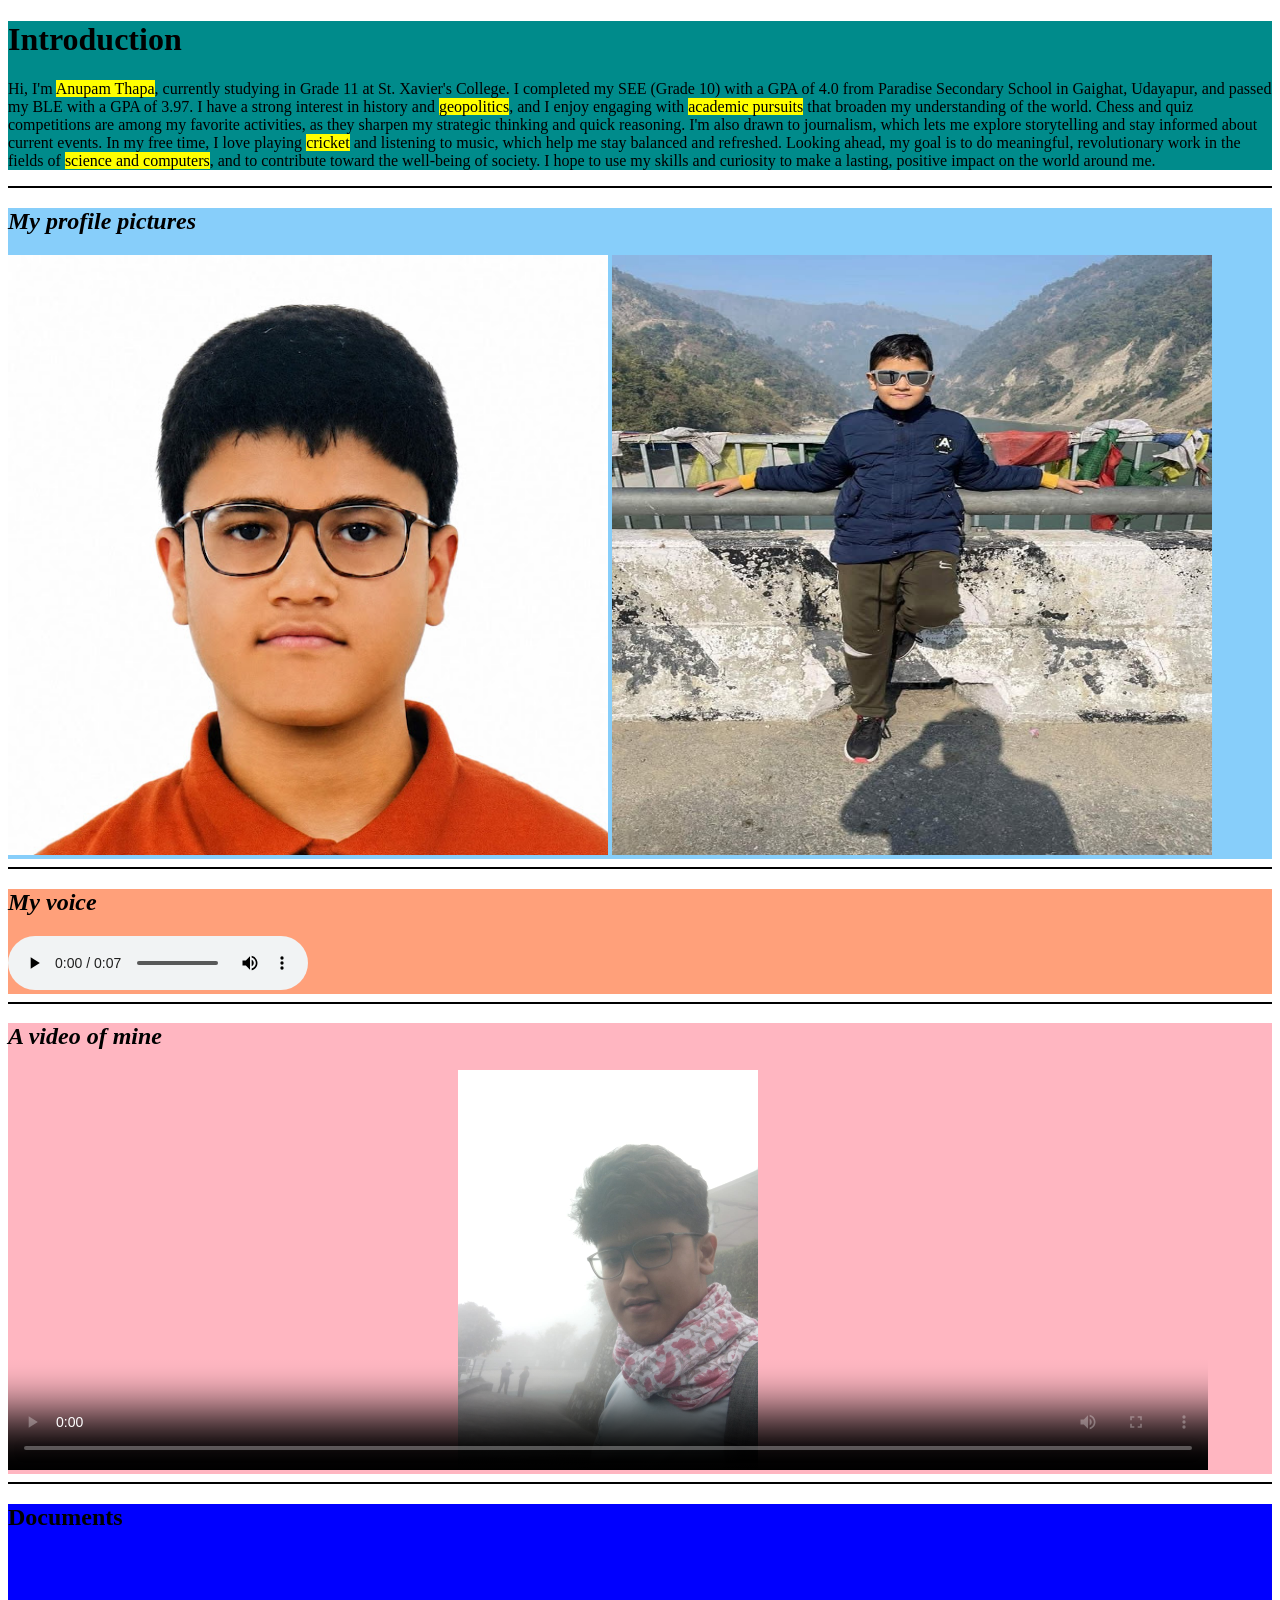
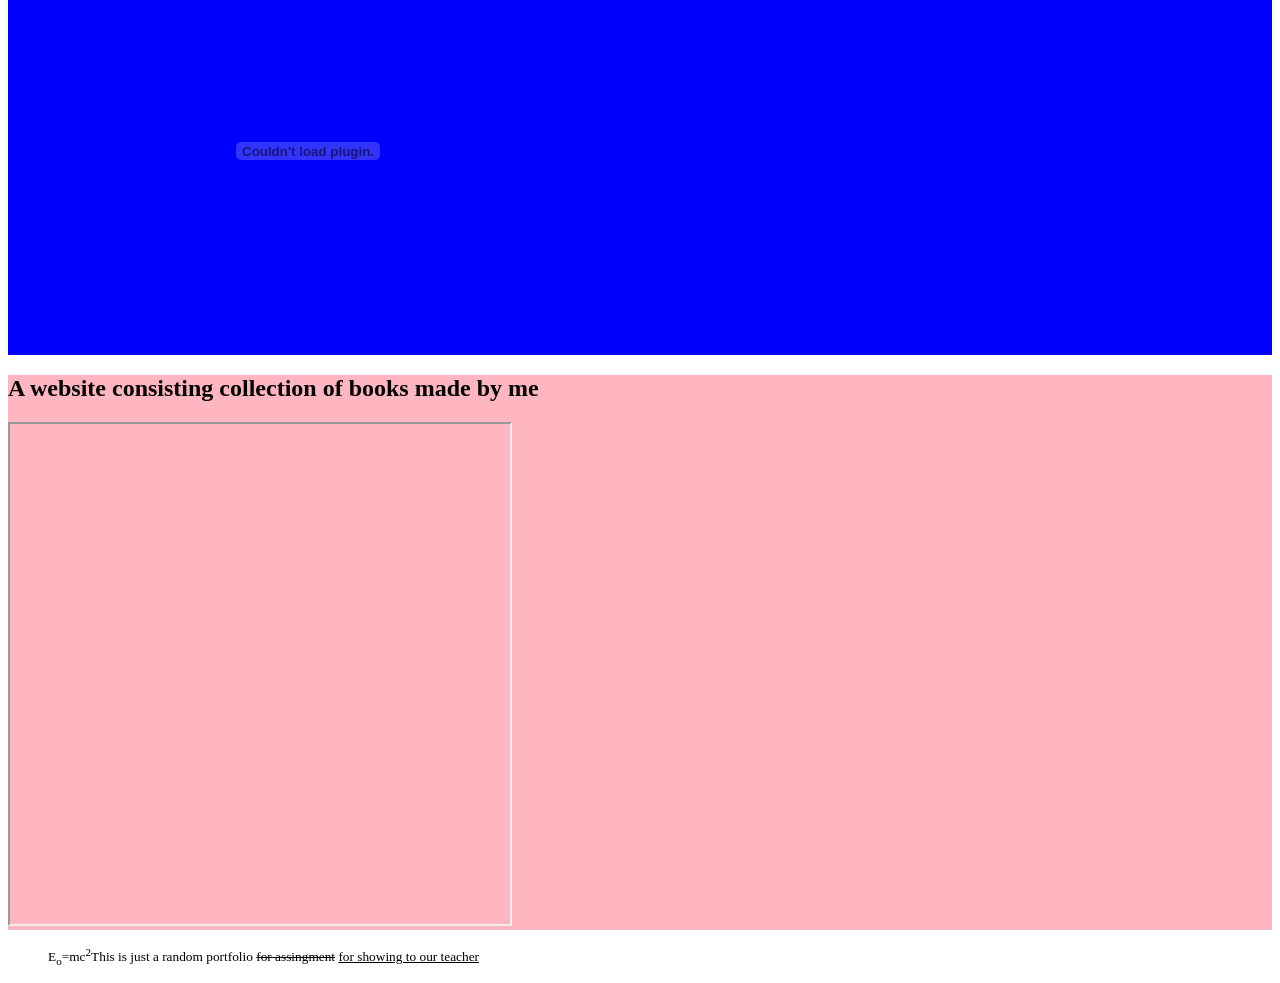
==== index.html @ a0922373 "opl" ====
<!DOCTYPE html>
<html>
    <head>
        <title>My portfolio</title>

    </head>
    <body>
       
        
        <header>
            <div  style="background-color:darkcyan;">
            <h1><strong>Introduction</strong></h1>
                        <p>
                Hi, I'm <mark>Anupam Thapa</mark>, currently studying in Grade 11 at St. Xavier's College. I completed my SEE (Grade 10) with a GPA of 4.0 from Paradise Secondary School in Gaighat, Udayapur, and passed my BLE with a GPA of 3.97. I have a strong interest in history and <mark>geopolitics</mark>, and I enjoy engaging with <mark>academic pursuits</mark> that broaden my understanding of the world. Chess and quiz competitions are among my favorite activities, as they sharpen my strategic thinking and quick reasoning. I'm also drawn to journalism, which lets me explore storytelling and stay informed about current events. In my free time, I love playing <mark>cricket</mark> and listening to music, which help me stay balanced and refreshed. Looking ahead, my goal is to do meaningful, revolutionary work in the fields of <mark>science and computers</mark>, and to contribute toward the well-being of society. I hope to use my skills and curiosity to make a lasting, positive impact on the world around me.
                </p>
            </div>
            

        </header>
        <hr noshade color="black">

        <main>
            
                <section>
                    <div  style="background-color:lightskyblue;">
                    <h2><em>My profile pictures</em></h2>
                     <img src="Image.jpg" alt="My profile picture" width="600" height="600" >
                     <img src="https://htmlcsssxc.github.io/html-portfolio-lab/IMG3.jpg" alt="Another image with Absolute source" width="600" height="600">
                    </div>
                </section>
                <hr noshade height="5" color="black">

            <section>
                <div  style="background-color:lightsalmon; ">
                <h2><i>My voice</i></h2>
                <audio controls>
                    <source src="Audio.mp3" type="audio/mp3">
                    
                </audio>
                </div>
            </section>
            <hr noshade height="5" color="black">

            <section>
                <div  style="background-color:lightpink; ">
                <h2><i>A video of mine</i></h2>
                <video controls poster="IMG2.jpg" height="400" width="1200">
                    <source src="Video.mp4" type="video/mp4">
                    
                </video>
                </div>
            </section>
            <hr noshade height="5" color="black">

            <section>
                <div  style="background-color:blue; ">
                    <h2>Documents</h2>
                

                
                <embed src="Anupam_Thapa_Portfolio.pdf" type="application/pdf" width="600" height="400">
                    

                </div>
            </section>
            <section>
                <div style="background-color:lightpink; ">
                    <h2>A website consisting collection of books made by me</h2>
                    <iframe src="https://studentanupam.github.io/stbooks.com/" height="500" width="500">Doesnt work</iframe>
                    <object>
                        <source src="Img4.jpeg" type="image/jpeg" alt="Doesnt work">
                    </object>
                </div>
            </section>
            <blockquote><small><p> E<sub>o</sub>=mc<sup>2</sup>This is just a random portfolio <del>for assingment</del> <ins>for showing to our teacher</ins></p></small></blockquote>
       
       
       
       
       
       
       
       
       
       
       
       
       
       
       
       
       
       
       
       
       
       
       
       
       
        </main>
    </body>

</html>
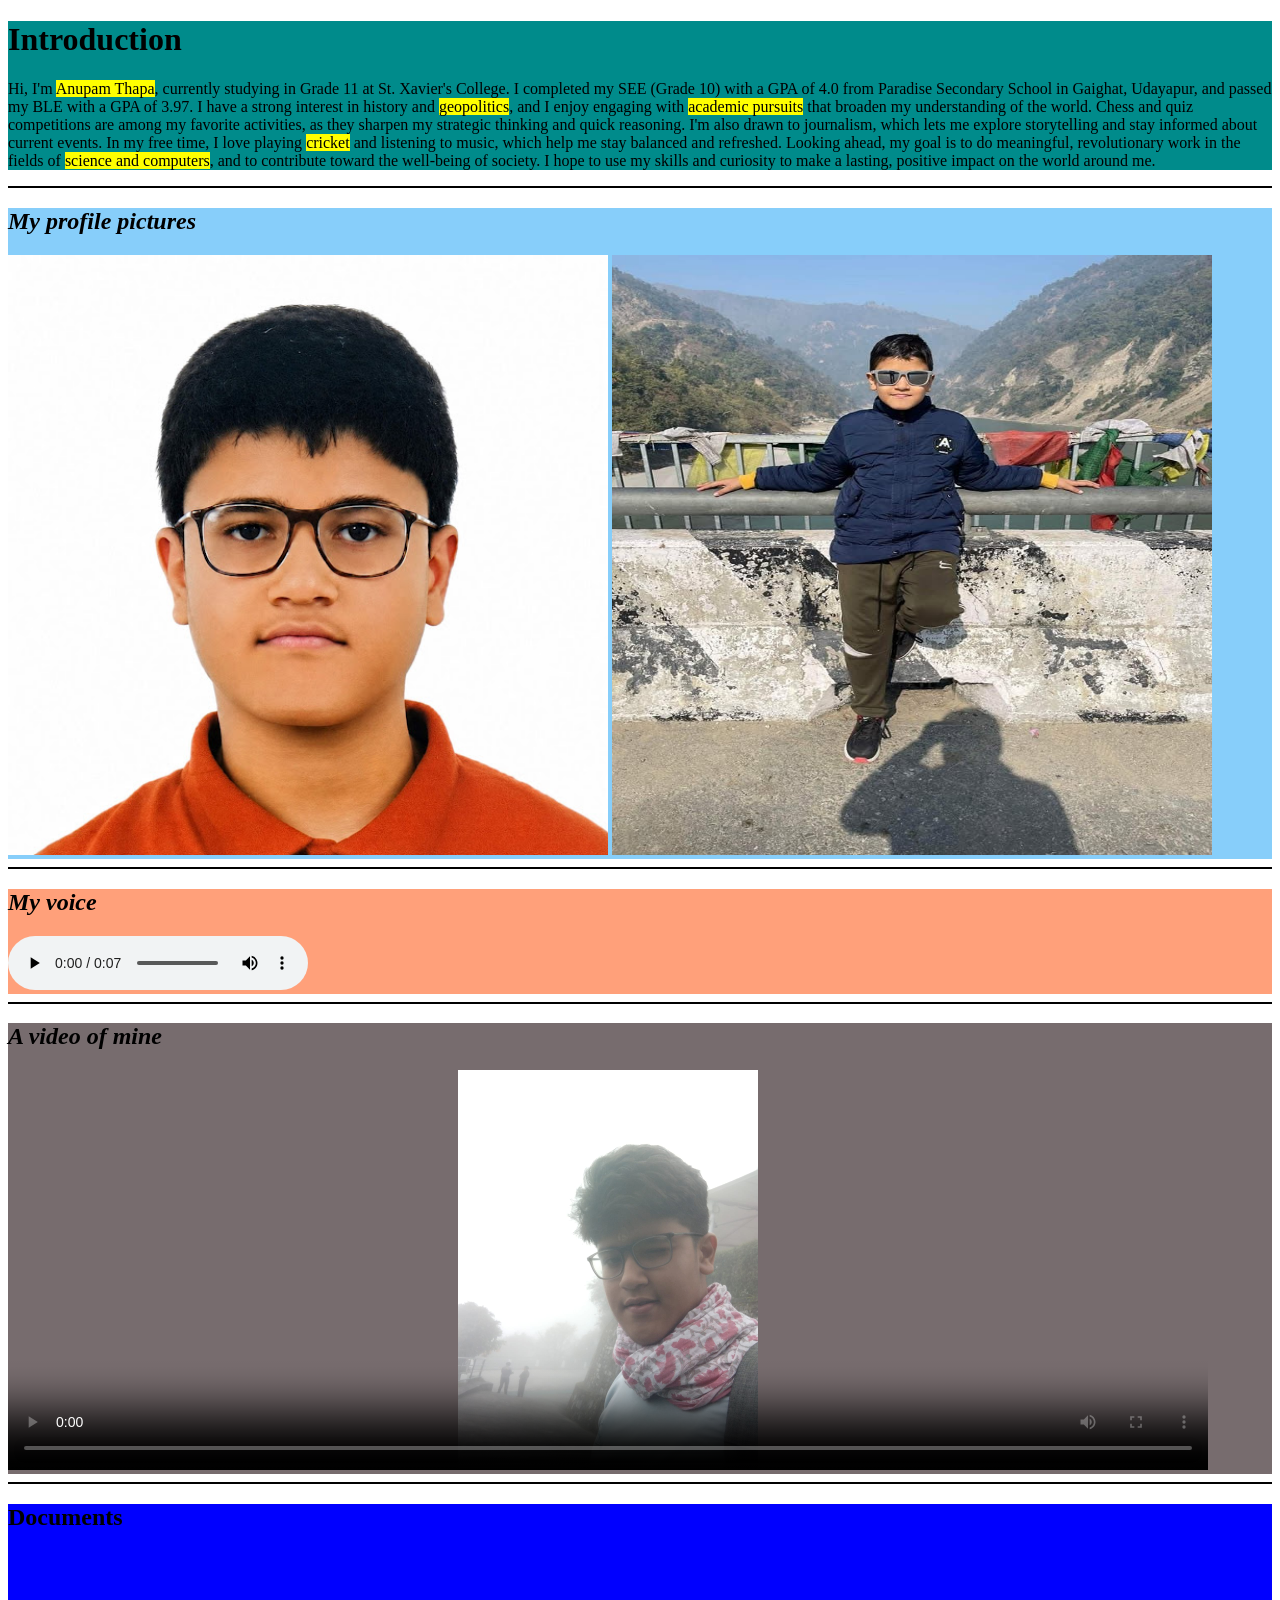
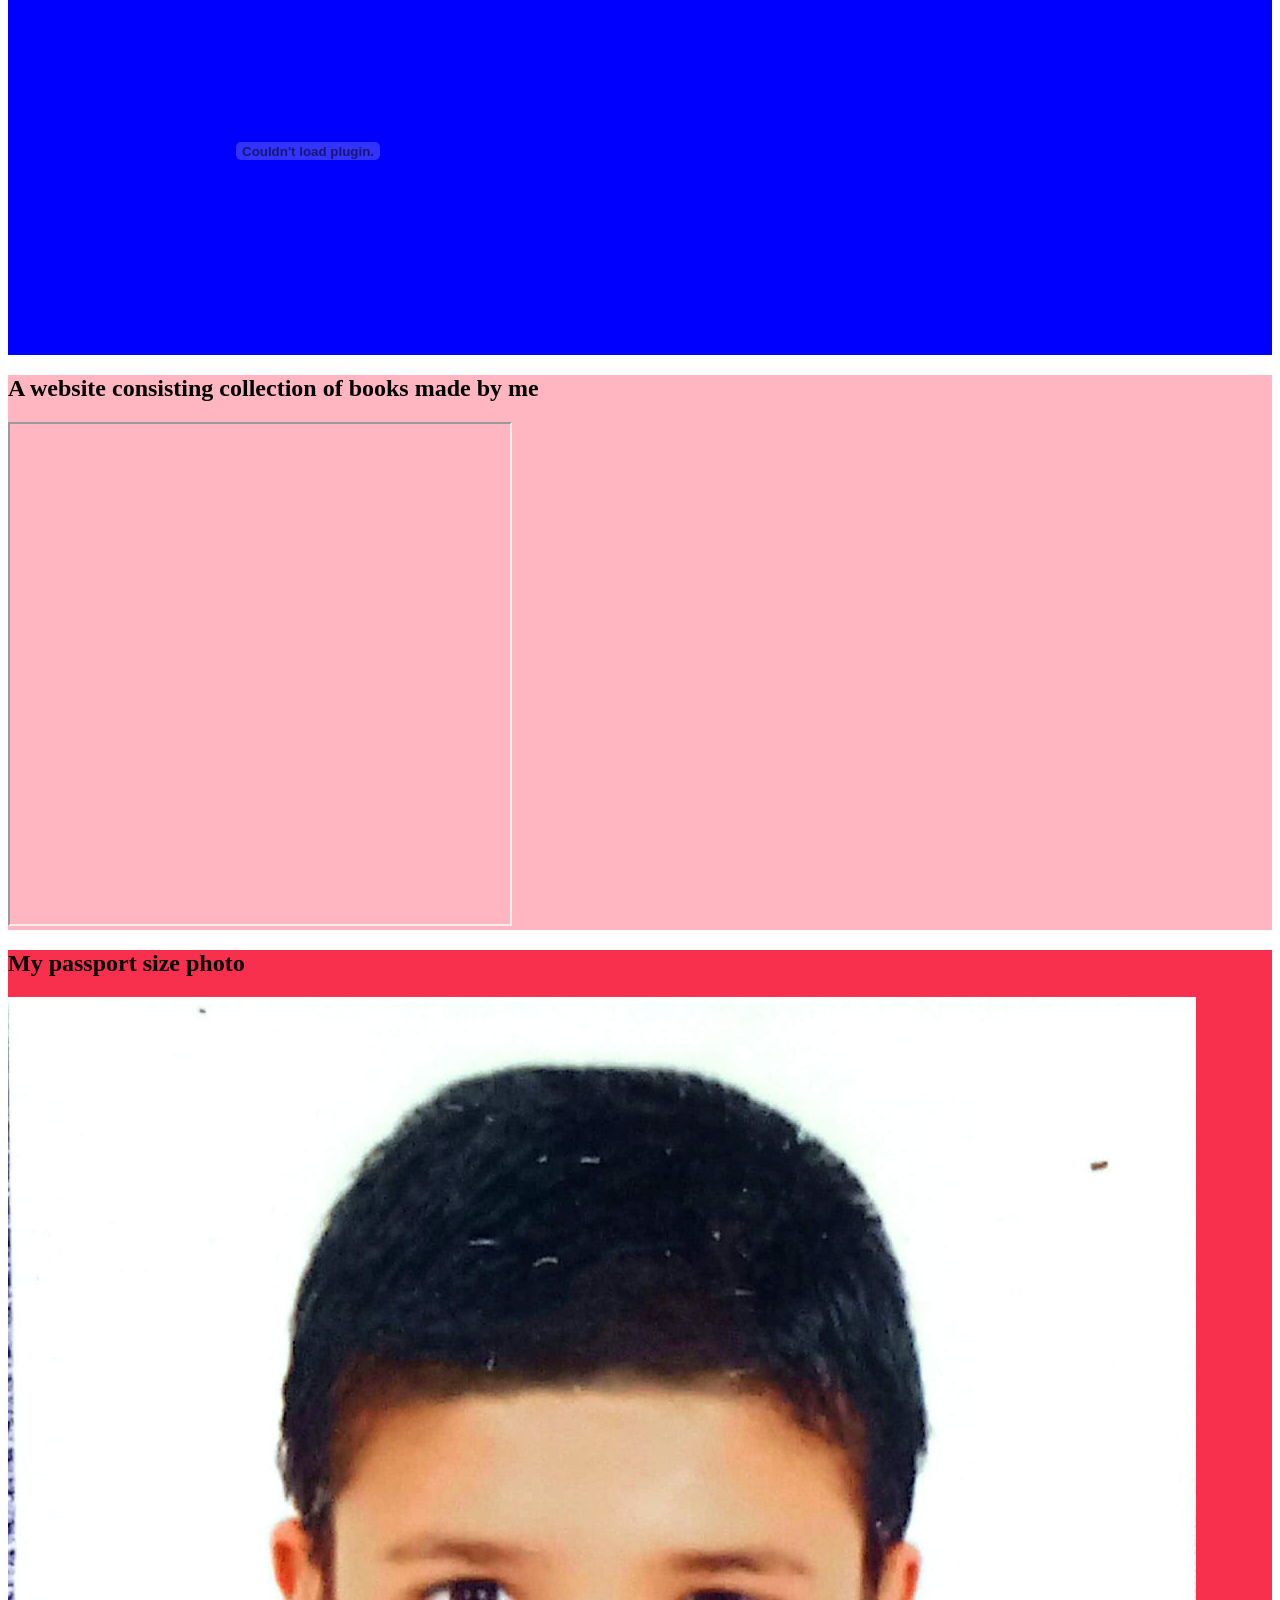
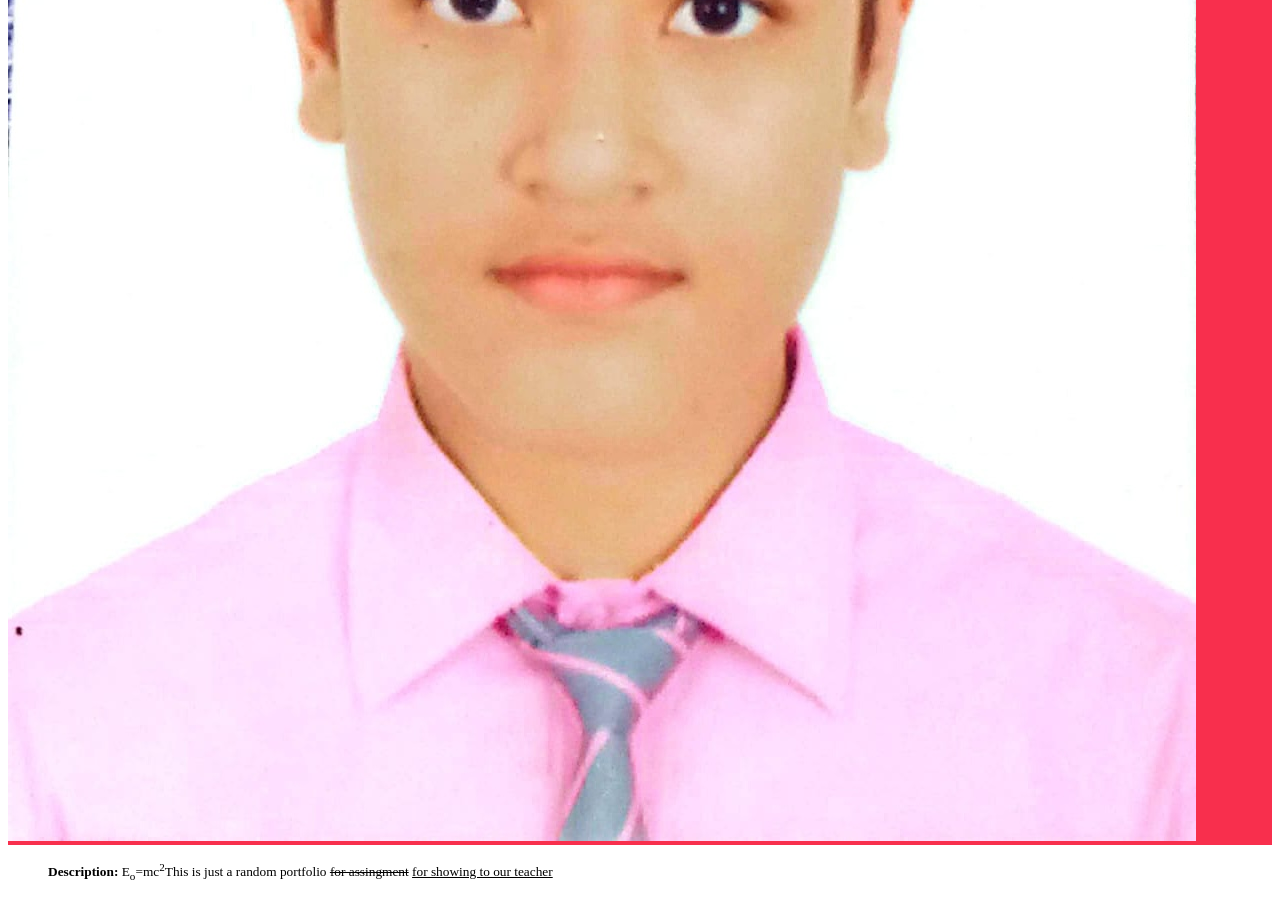
==== commit fd6e0505: "fianl push" ====
--- a/index.html
+++ b/index.html
@@ -42,7 +42,7 @@
             <hr noshade height="5" color="black">
 
             <section>
-                <div  style="background-color:lightpink; ">
+                <div  style="background-color:rgb(119, 108, 110); ">
                 <h2><i>A video of mine</i></h2>
                 <video controls poster="IMG2.jpg" height="400" width="1200">
                     <source src="Video.mp4" type="video/mp4">
@@ -67,12 +67,17 @@
                 <div style="background-color:lightpink; ">
                     <h2>A website consisting collection of books made by me</h2>
                     <iframe src="https://studentanupam.github.io/stbooks.com/" height="500" width="500">Doesnt work</iframe>
-                    <object>
-                        <source src="Img4.jpeg" type="image/jpeg" alt="Doesnt work">
+                    </div>
+                    </section>
+                    <section>
+                        <div style="background-color:rgb(248, 47, 77); ">
+                            <h2>My passport size photo</h2>
+                    <object data="Img4.jpeg" type="image/jpeg">
+                        Doesnt work
                     </object>
                 </div>
             </section>
-            <blockquote><small><p> E<sub>o</sub>=mc<sup>2</sup>This is just a random portfolio <del>for assingment</del> <ins>for showing to our teacher</ins></p></small></blockquote>
+            <blockquote><small><p><strong>Description:</strong> E<sub>o</sub>=mc<sup>2</sup>This is just a random portfolio <del>for assingment</del> <ins>for showing to our teacher</ins></p></small></blockquote>
        
        
        
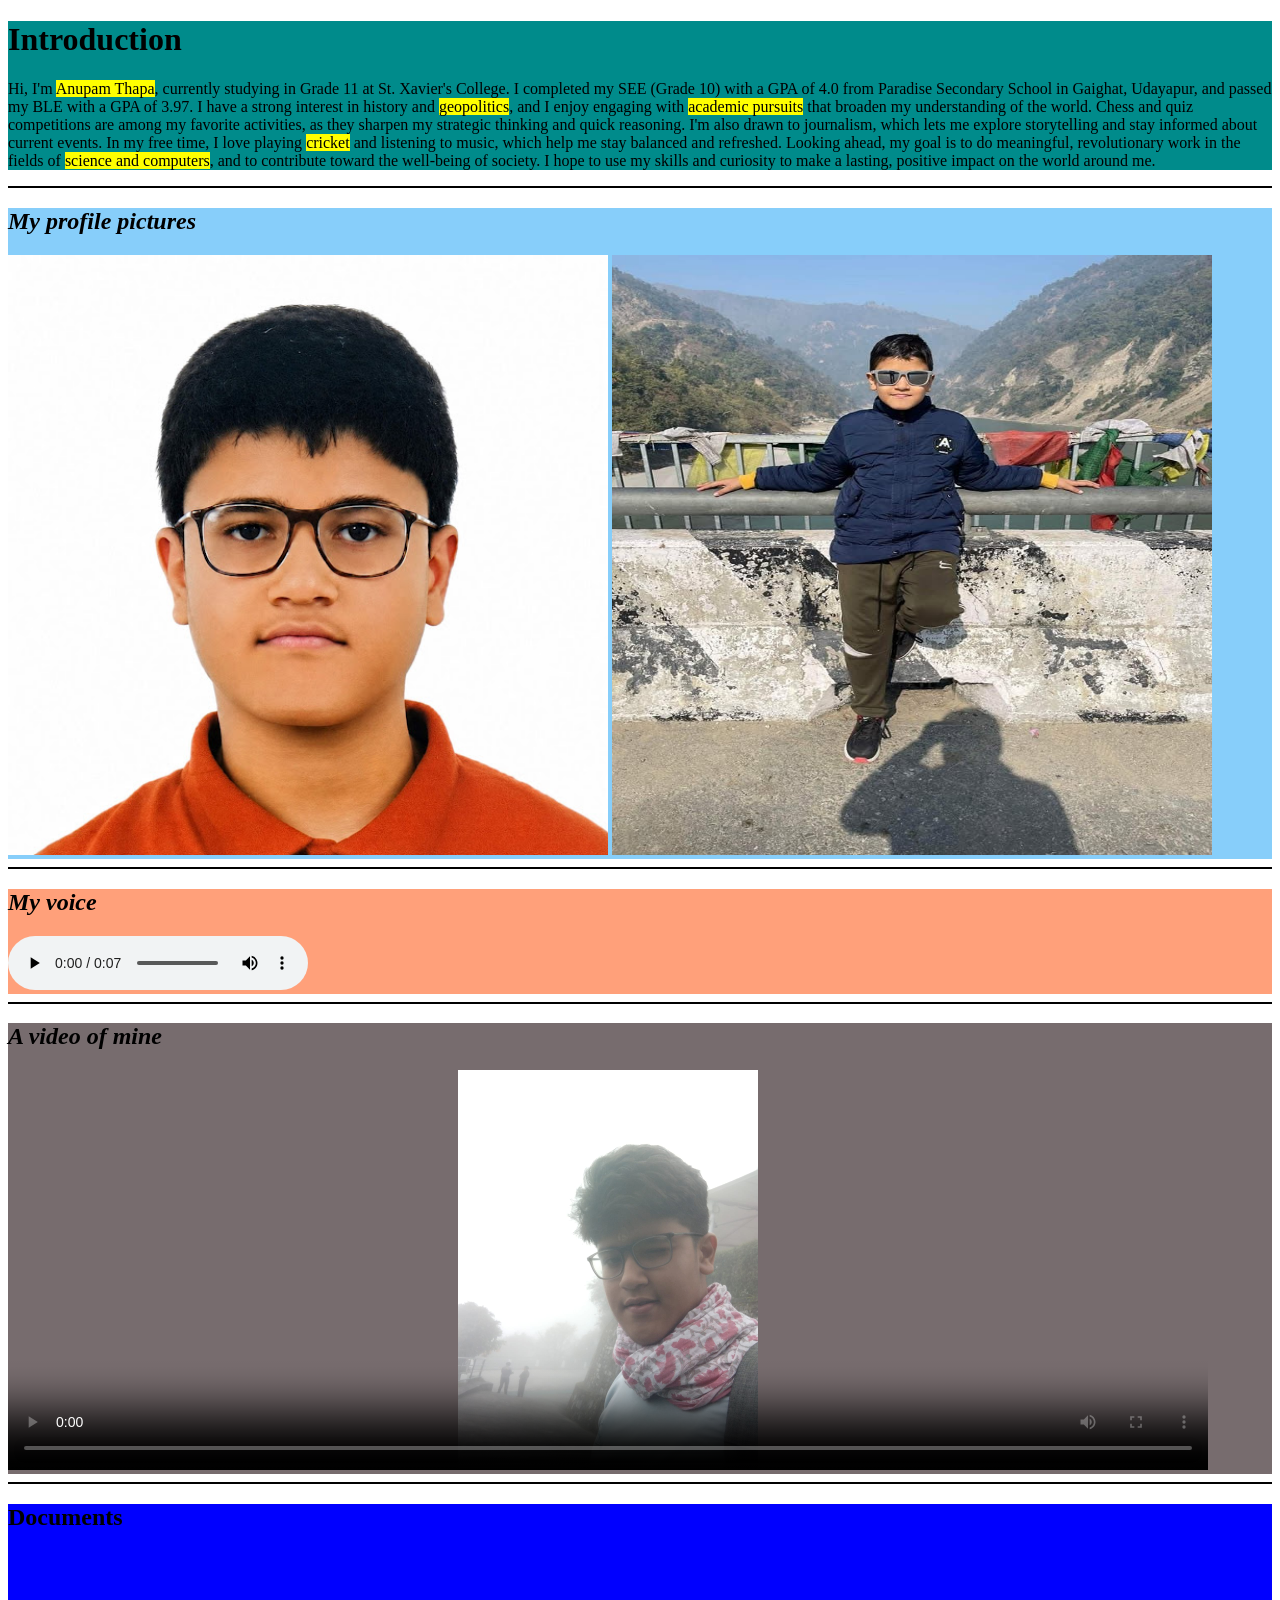
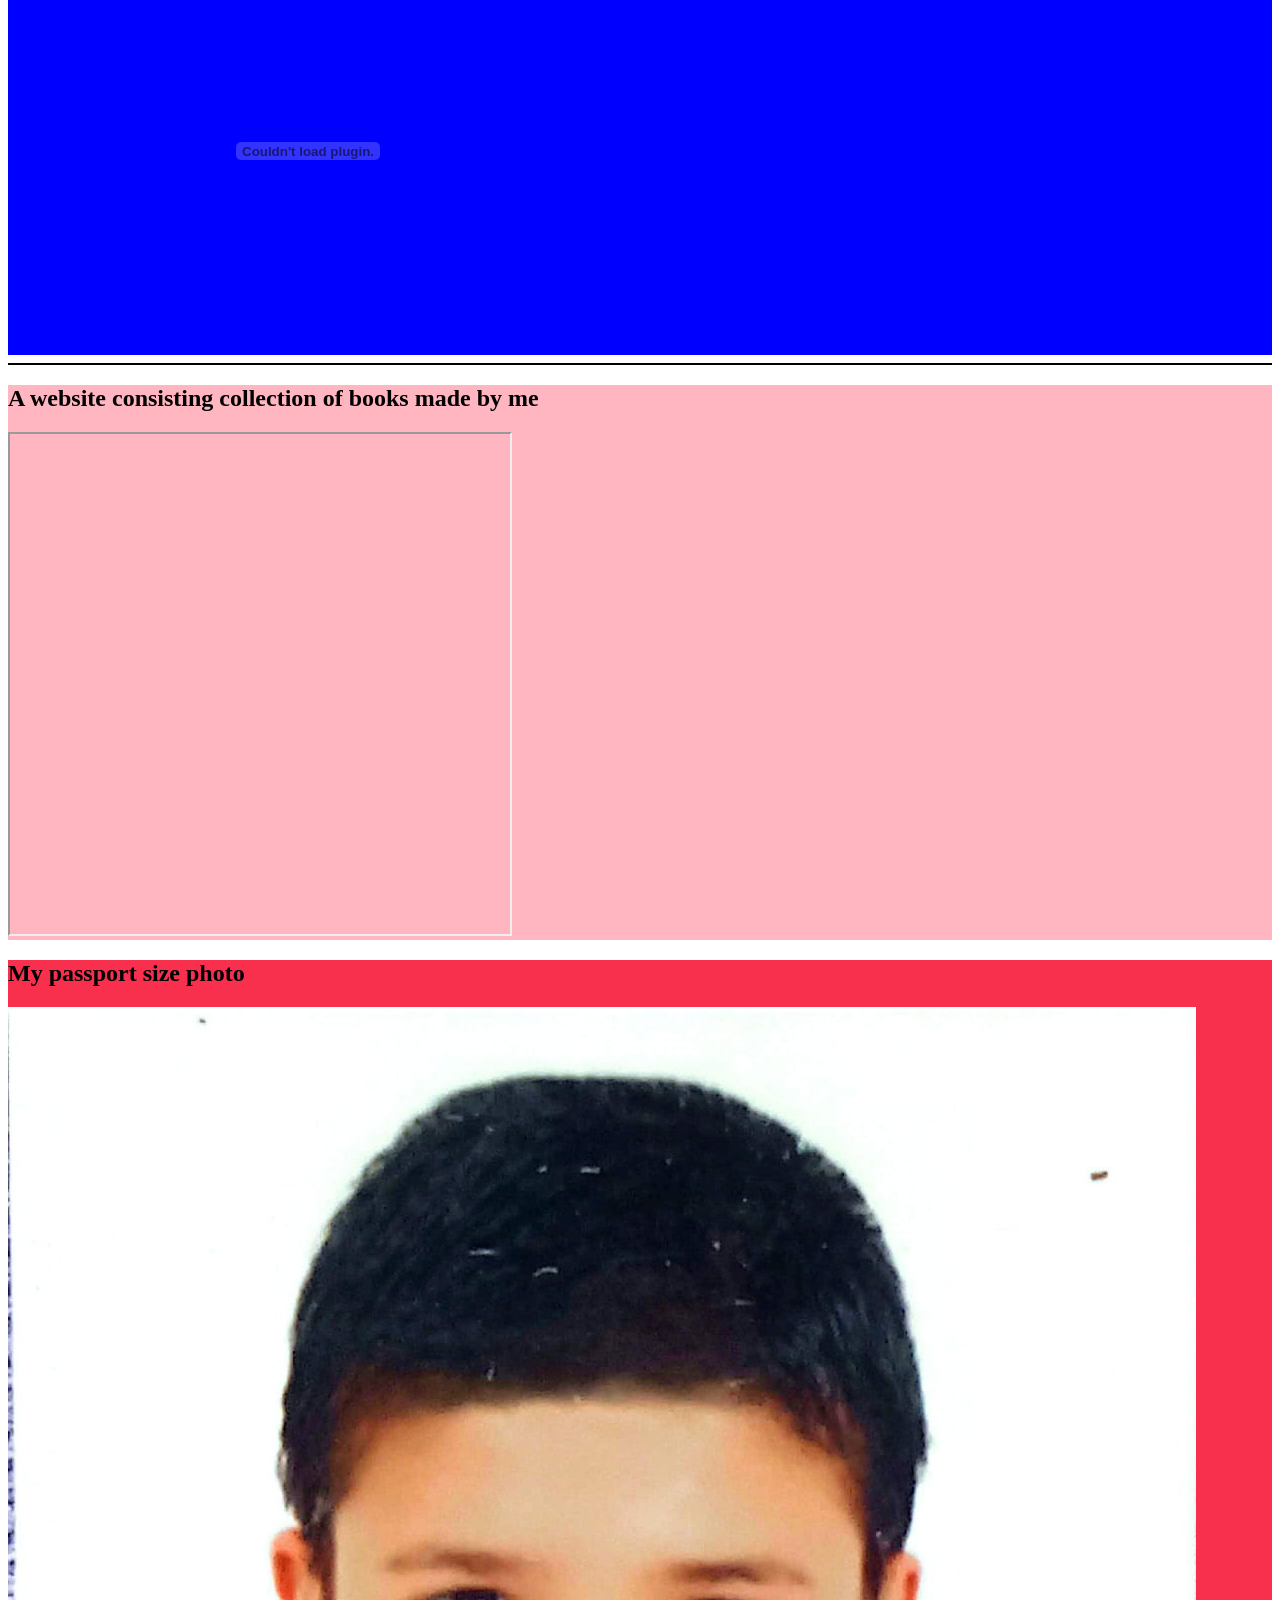
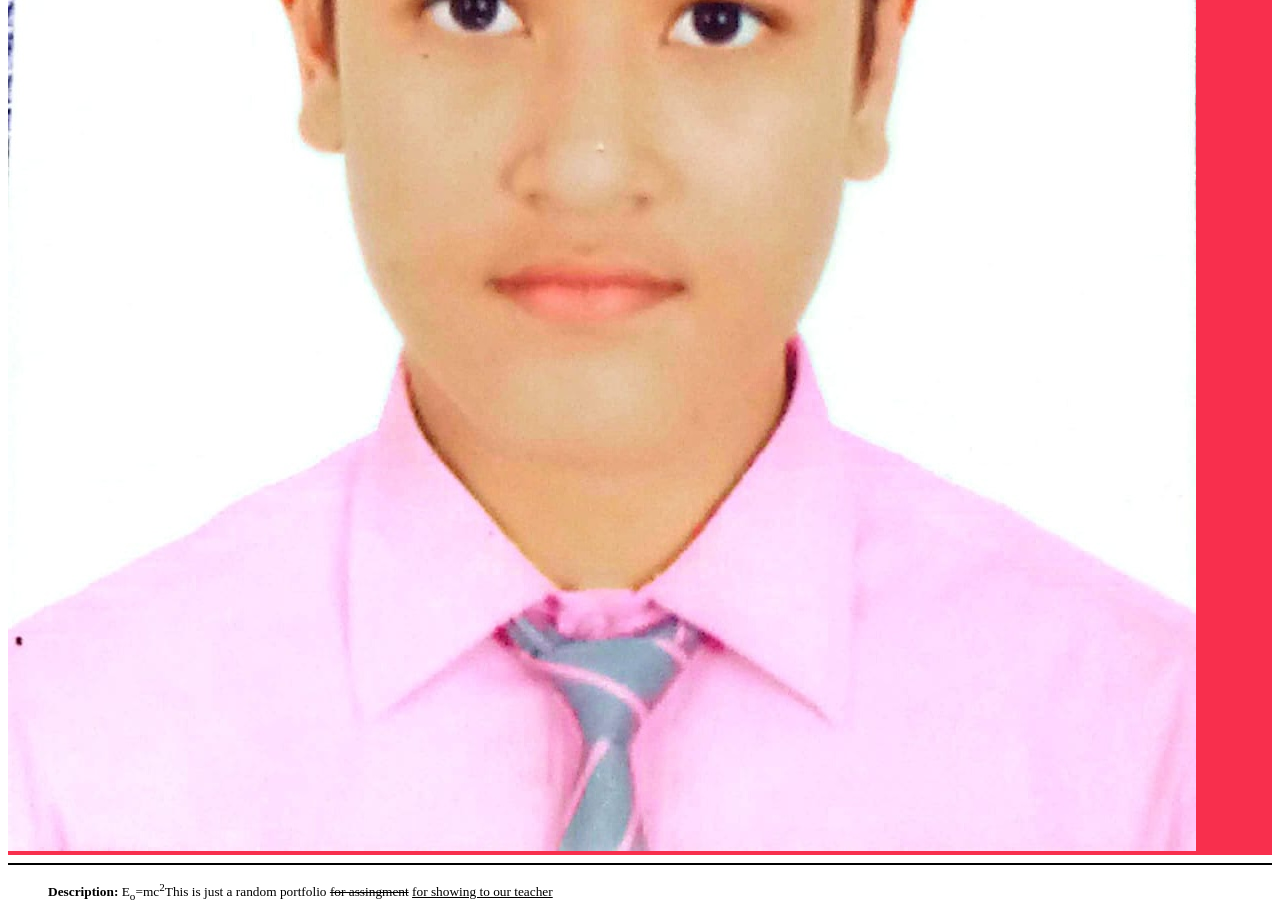
==== commit 5c5edb6a: "huo" ====
--- a/index.html
+++ b/index.html
@@ -63,6 +63,7 @@
 
                 </div>
             </section>
+            <hr noshade color="black">
             <section>
                 <div style="background-color:lightpink; ">
                     <h2>A website consisting collection of books made by me</h2>
@@ -77,8 +78,11 @@
                     </object>
                 </div>
             </section>
+            <hr noshade color="black">
             <blockquote><small><p><strong>Description:</strong> E<sub>o</sub>=mc<sup>2</sup>This is just a random portfolio <del>for assingment</del> <ins>for showing to our teacher</ins></p></small></blockquote>
-       
+       </main>
+       </body>
+       </html>
        
        
        
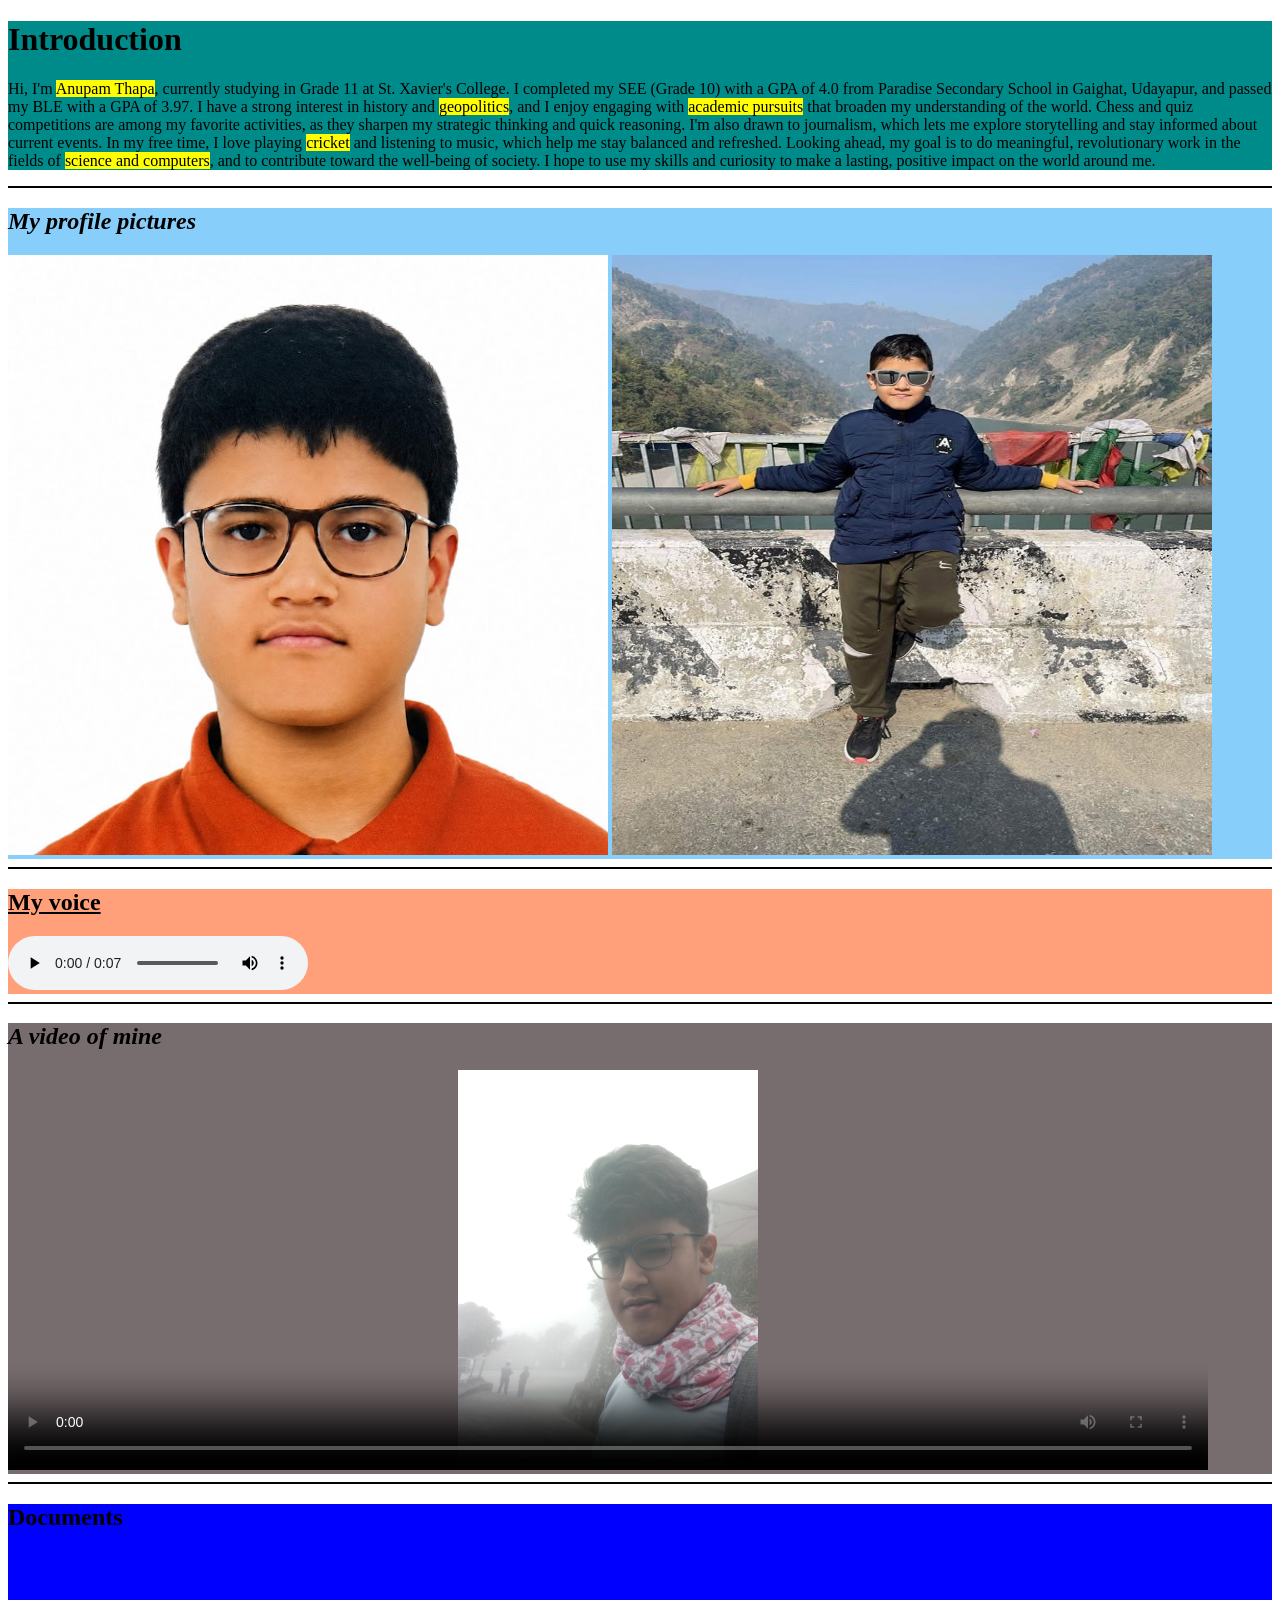
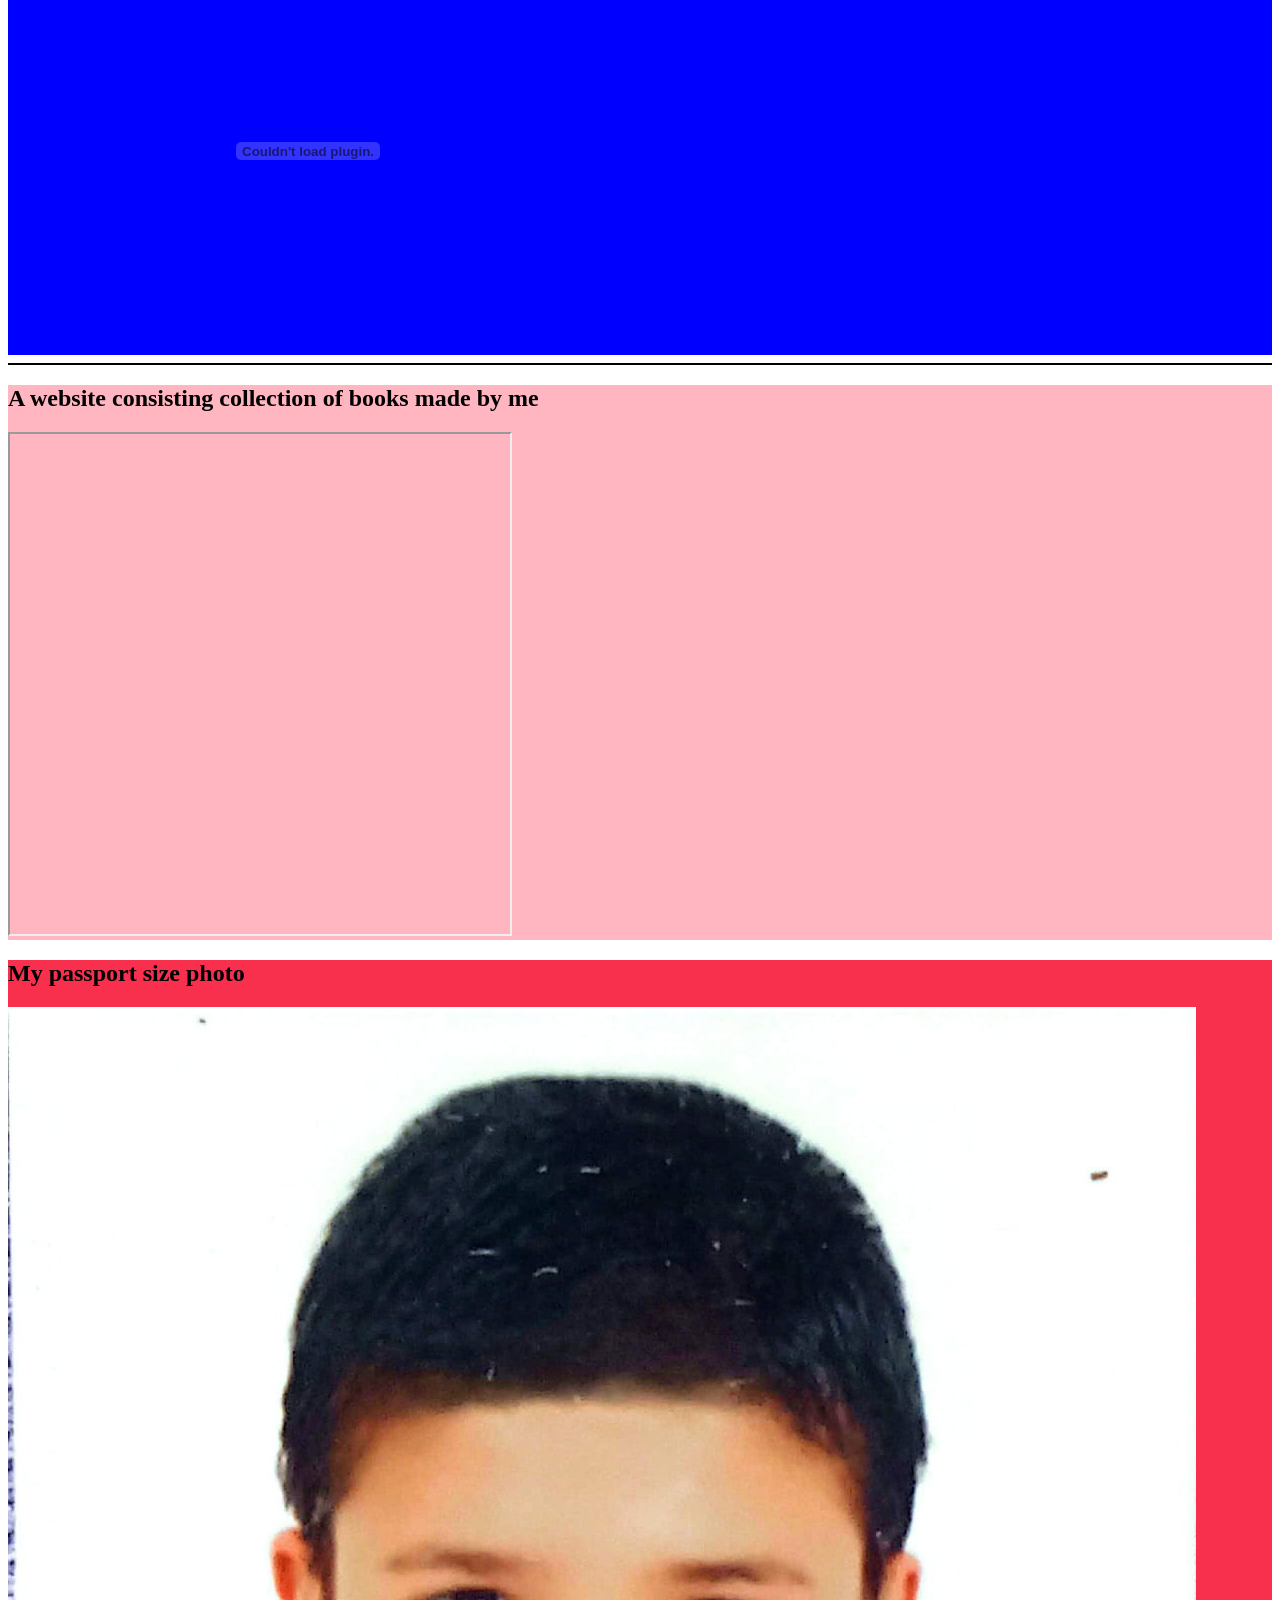
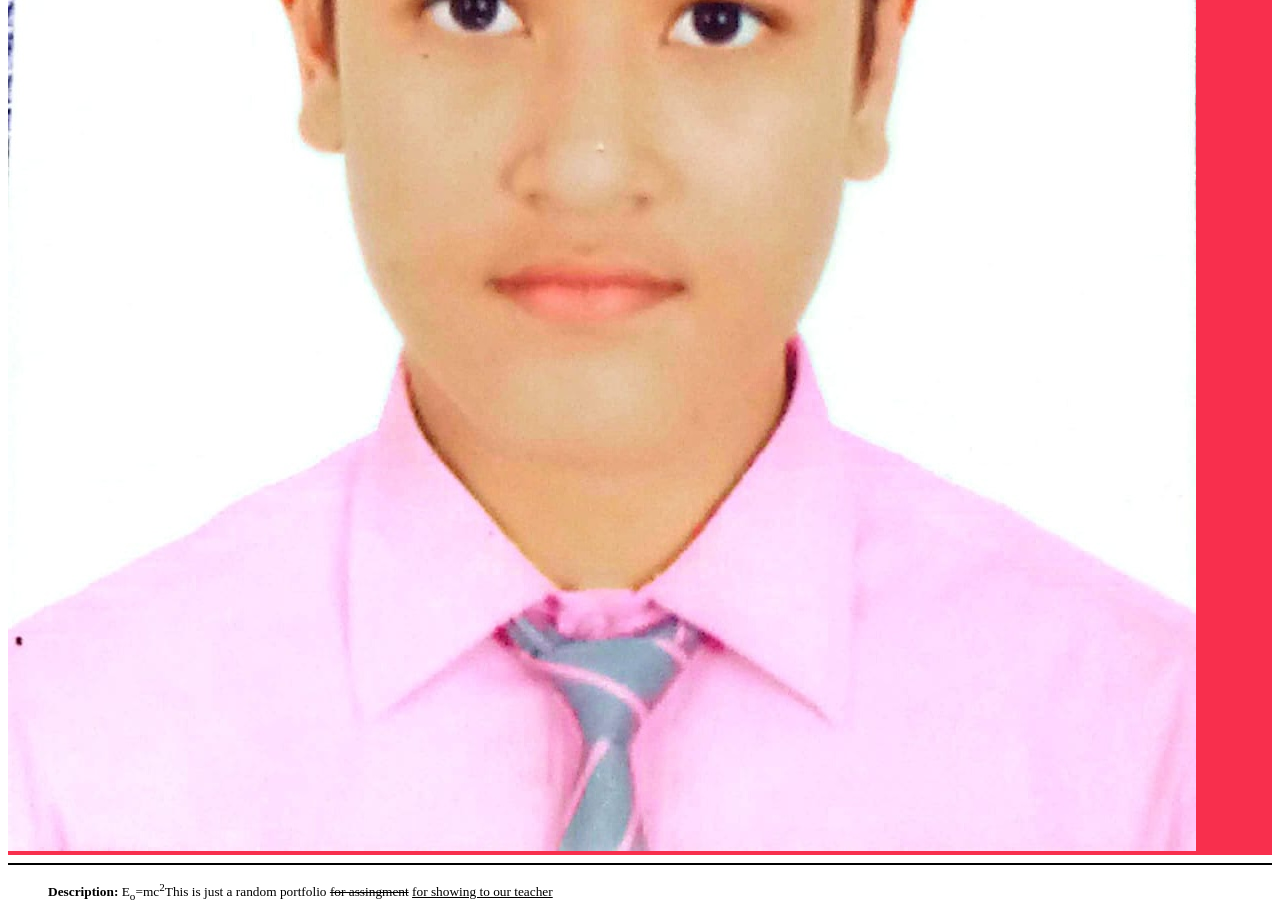
==== commit 36437dc8: "iox" ====
--- a/index.html
+++ b/index.html
@@ -32,7 +32,7 @@
 
             <section>
                 <div  style="background-color:lightsalmon; ">
-                <h2><i>My voice</i></h2>
+                <h2><u>My voice</u></h2>
                 <audio controls>
                     <source src="Audio.mp3" type="audio/mp3">
                     
@@ -58,7 +58,7 @@
                 
 
                 
-                <embed src="Anupam_Thapa_Portfolio.pdf" type="application/pdf" width="600" height="400">
+                <embed src="1.pdf" type="application/pdf" width="600" height="400">
                     
 
                 </div>
